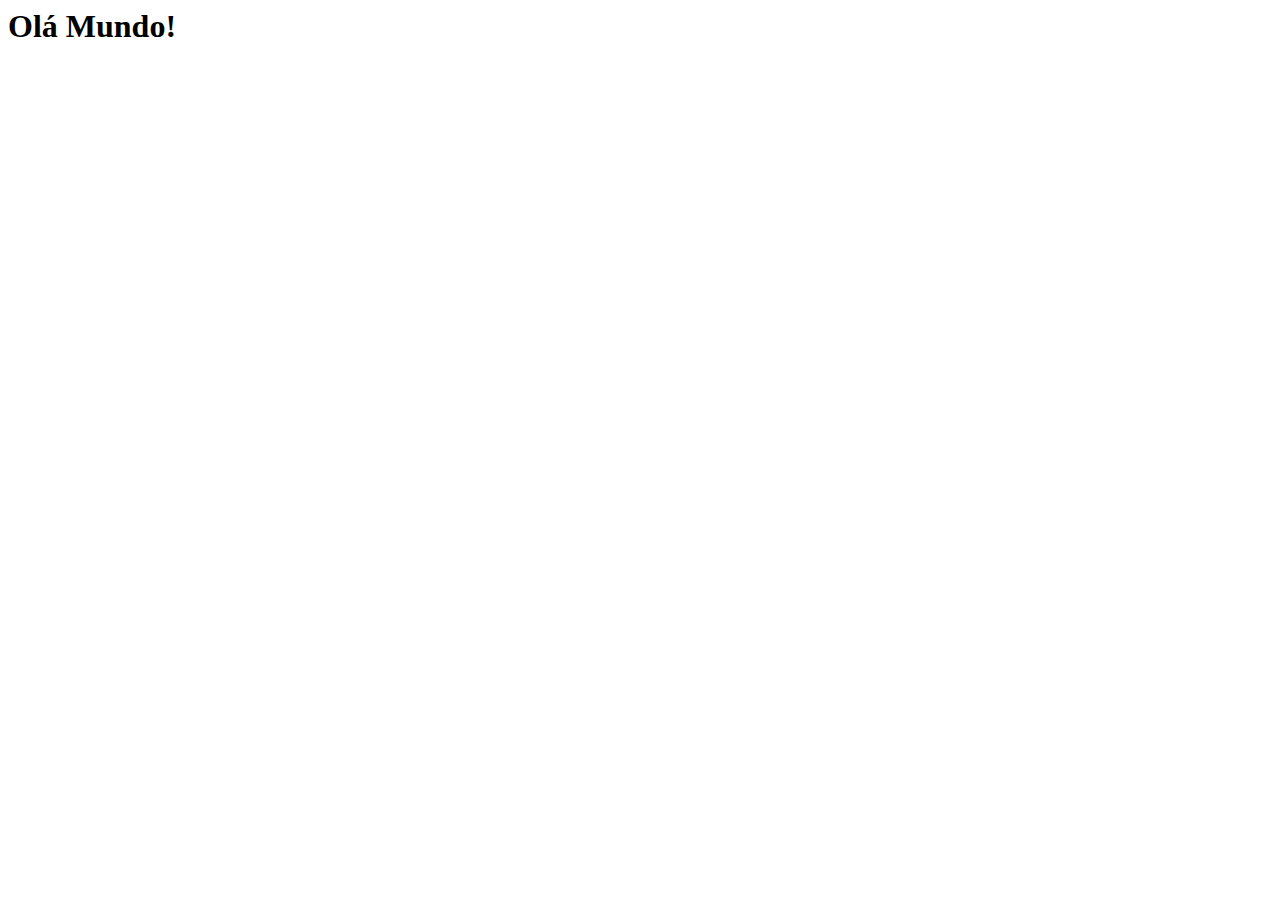
==== index.html @ eac2385c "snas oooomg" ====
<html>
    <head>
        <title>Javascript 01</title>
        <script>
            //exibe uma janela
            alert("olá galera!")

            function mudarFrase() {
                var elemento = document.getElementById("frase")
                elemento.innerHTML = "Qualquer frase"
                elemento.style.color = "red";
                elemento.style.fontSize = "25px";
                elemento.style.backgroundColor = "yellow";
                //altera o fundo da página
                document.body.style.backgroundColor = "blue";
                elemento.innerHTML = "<img src=\'img/sans.png\' />"
            }
        </script>
    </head>
    <body>
        <h1 ondblclick="mudarFrase()" id="frase">Olá Mundo!</h1>
    </body>
</html>
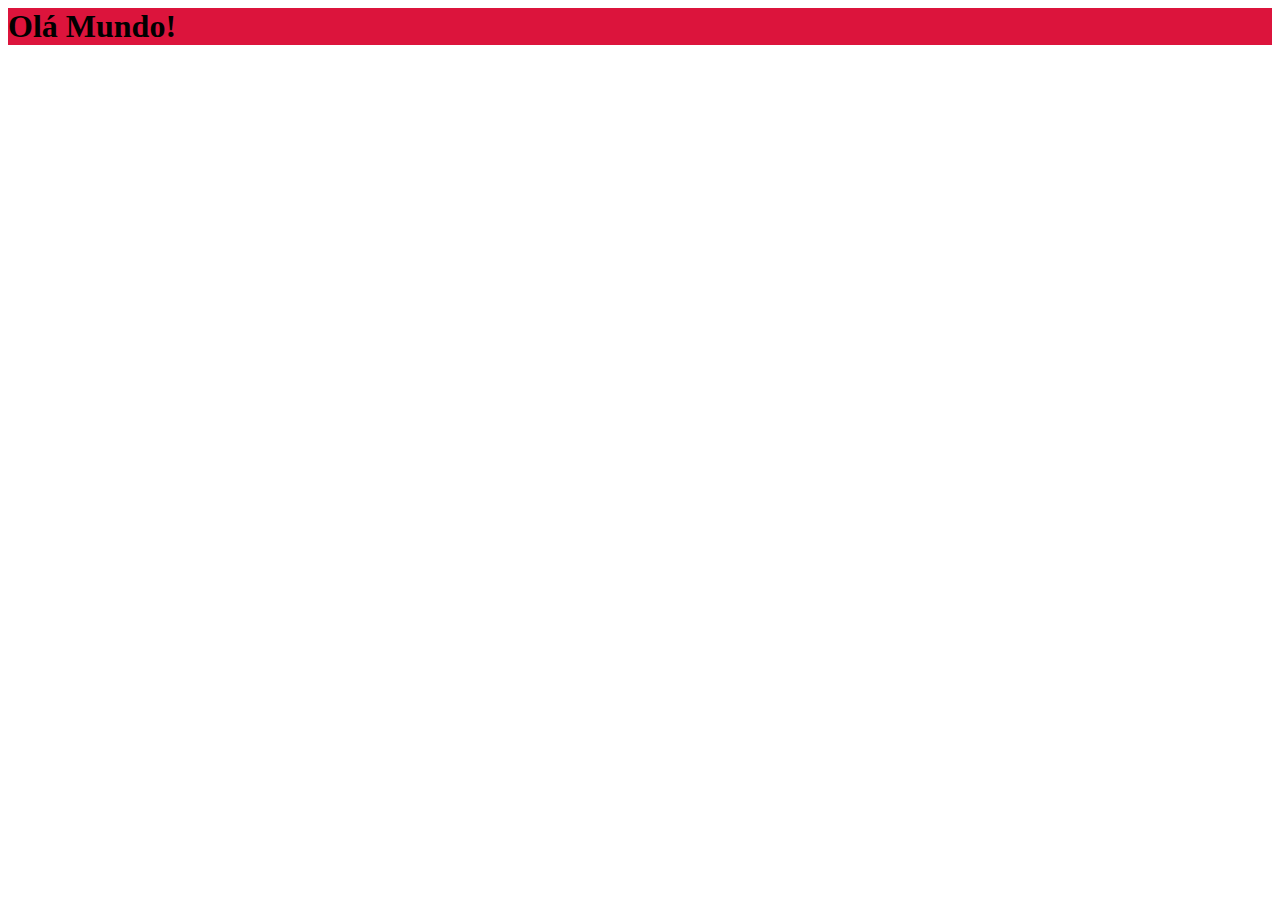
==== commit fabaeb15: "SANS 3 E E E E E EEEEEE" ====
--- a/index.html
+++ b/index.html
@@ -1,23 +1,13 @@
 <html>
     <head>
         <title>Javascript 01</title>
-        <script>
-            //exibe uma janela
-            alert("olá galera!")
-
-            function mudarFrase() {
-                var elemento = document.getElementById("frase")
-                elemento.innerHTML = "Qualquer frase"
-                elemento.style.color = "red";
-                elemento.style.fontSize = "25px";
-                elemento.style.backgroundColor = "yellow";
-                //altera o fundo da página
-                document.body.style.backgroundColor = "blue";
-                elemento.innerHTML = "<img src=\'img/sans.png\' />"
-            }
-        </script>
+        <script src="js/myscript.js"></script>
+        <link rel="stylesheet" href="css/style.css">
     </head>
     <body>
-        <h1 ondblclick="mudarFrase()" id="frase">Olá Mundo!</h1>
+        <h1 ondblclick="mudarFrase()" 
+        id="frase"
+        class="h1_1"
+        >Olá Mundo!</h1>
     </body>
 </html>--- a/css/style.css
+++ b/css/style.css
@@ -0,0 +1,9 @@
+/* folha de estilos */
+
+.h1_1 {
+    background-color: crimson;
+}
+
+.h1_2 {
+    background-color: teal;
+}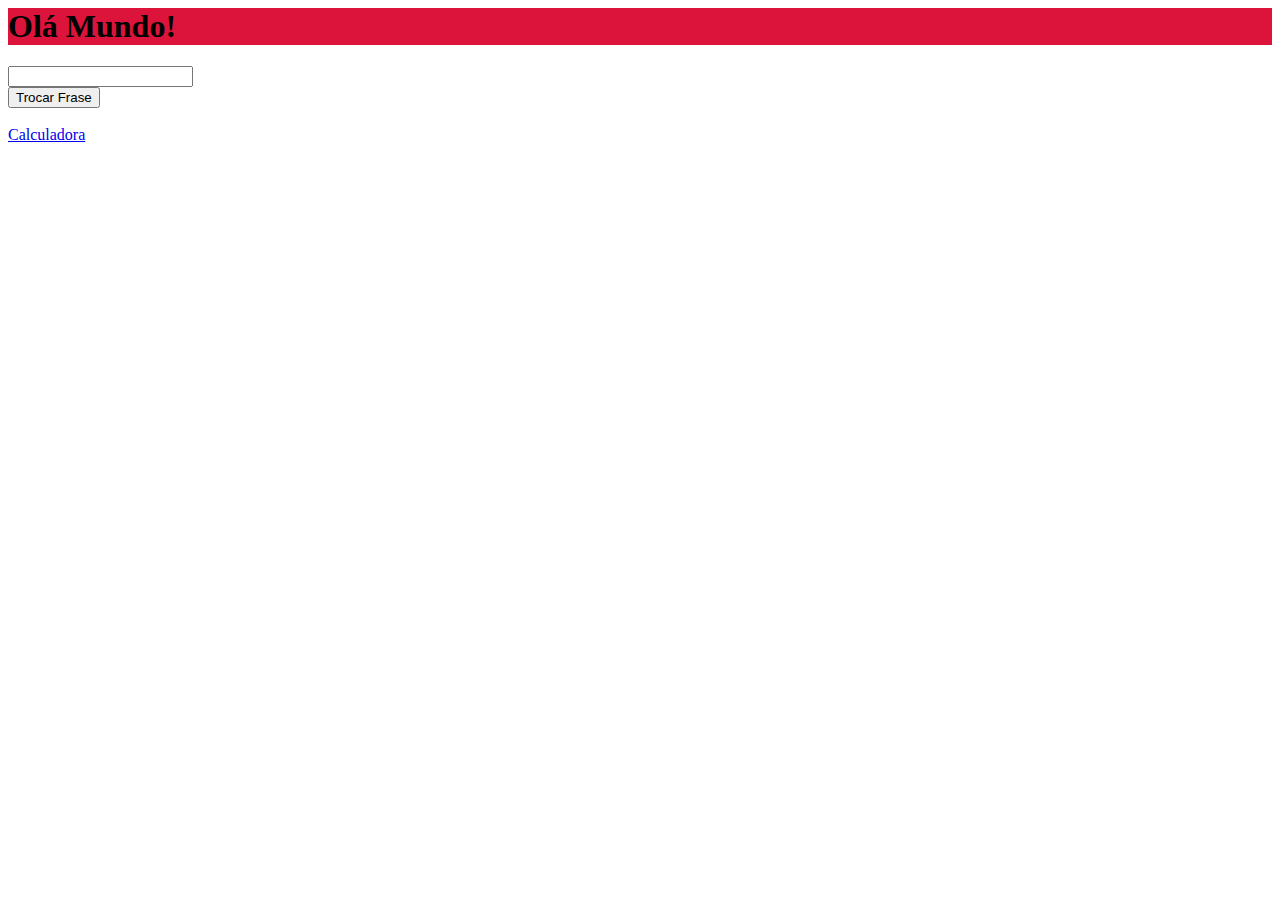
==== commit 6e6aed8e: "javascript not ez ngl" ====
--- a/index.html
+++ b/index.html
@@ -1,13 +1,15 @@
 <html>
     <head>
         <title>Javascript 01</title>
-        <script src="js/myscript.js"></script>
+        <script src="js/myscript.js" type="text/javascript"></script>
         <link rel="stylesheet" href="css/style.css">
     </head>
     <body>
-        <h1 ondblclick="mudarFrase()" 
-        id="frase"
-        class="h1_1"
-        >Olá Mundo!</h1>
+        <h1 ondblclick="mudarFrase()" onmouseover="trocarClasse()" id="frase" class="h1_1">Olá Mundo!</h1>
+        <input id="novaFrase" type="text"><br>
+        <input id="botao" type="button"
+            value="Trocar Frase"
+            onclick="trocarTexto();"><br><br>
+        <a href="calculadora.html">Calculadora</a>
     </body>
 </html>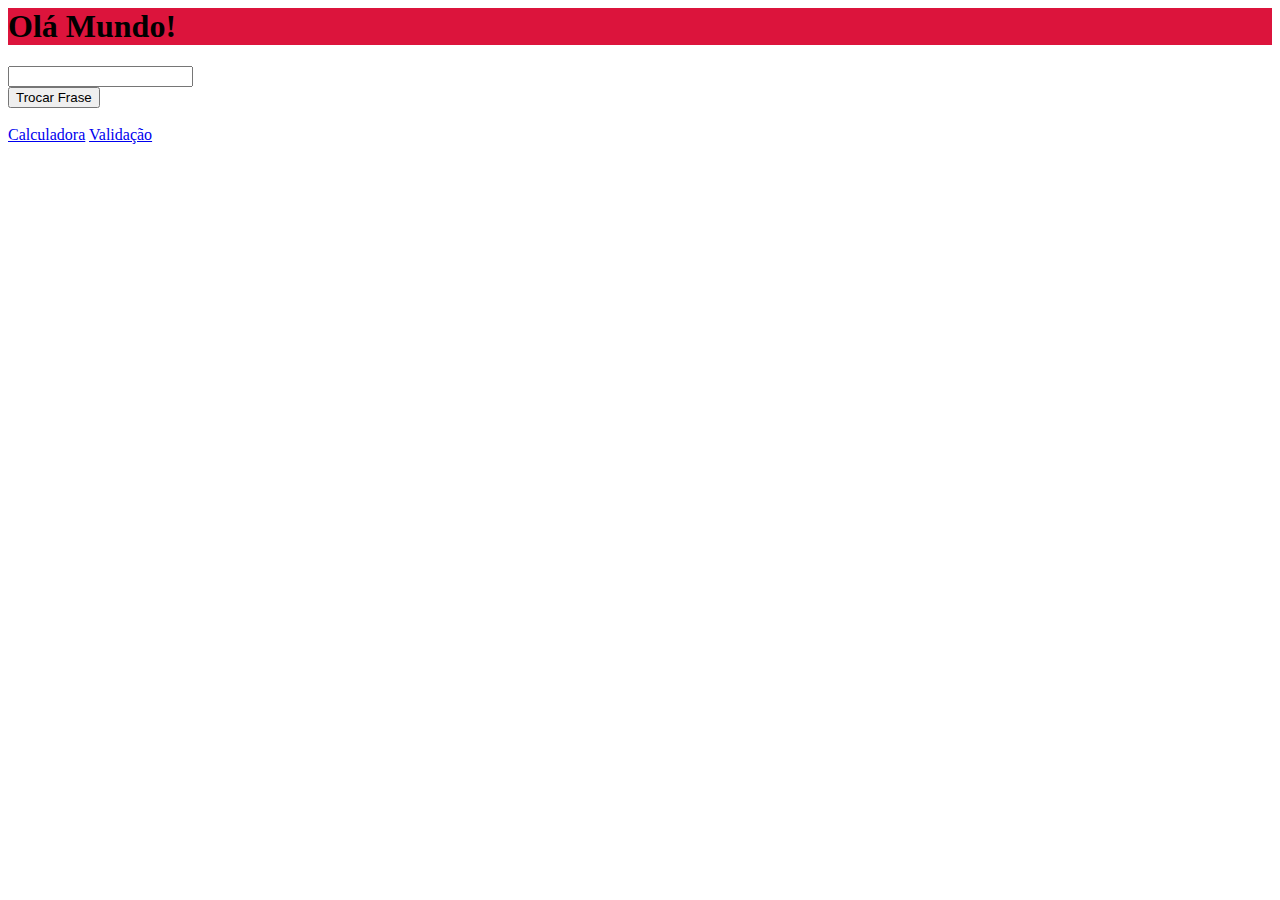
==== commit 65946f05: "tohru dragoa gostosa." ====
--- a/index.html
+++ b/index.html
@@ -11,5 +11,6 @@
             value="Trocar Frase"
             onclick="trocarTexto();"><br><br>
         <a href="calculadora.html">Calculadora</a>
+        <a href="validar.html">Validação</a>
     </body>
 </html>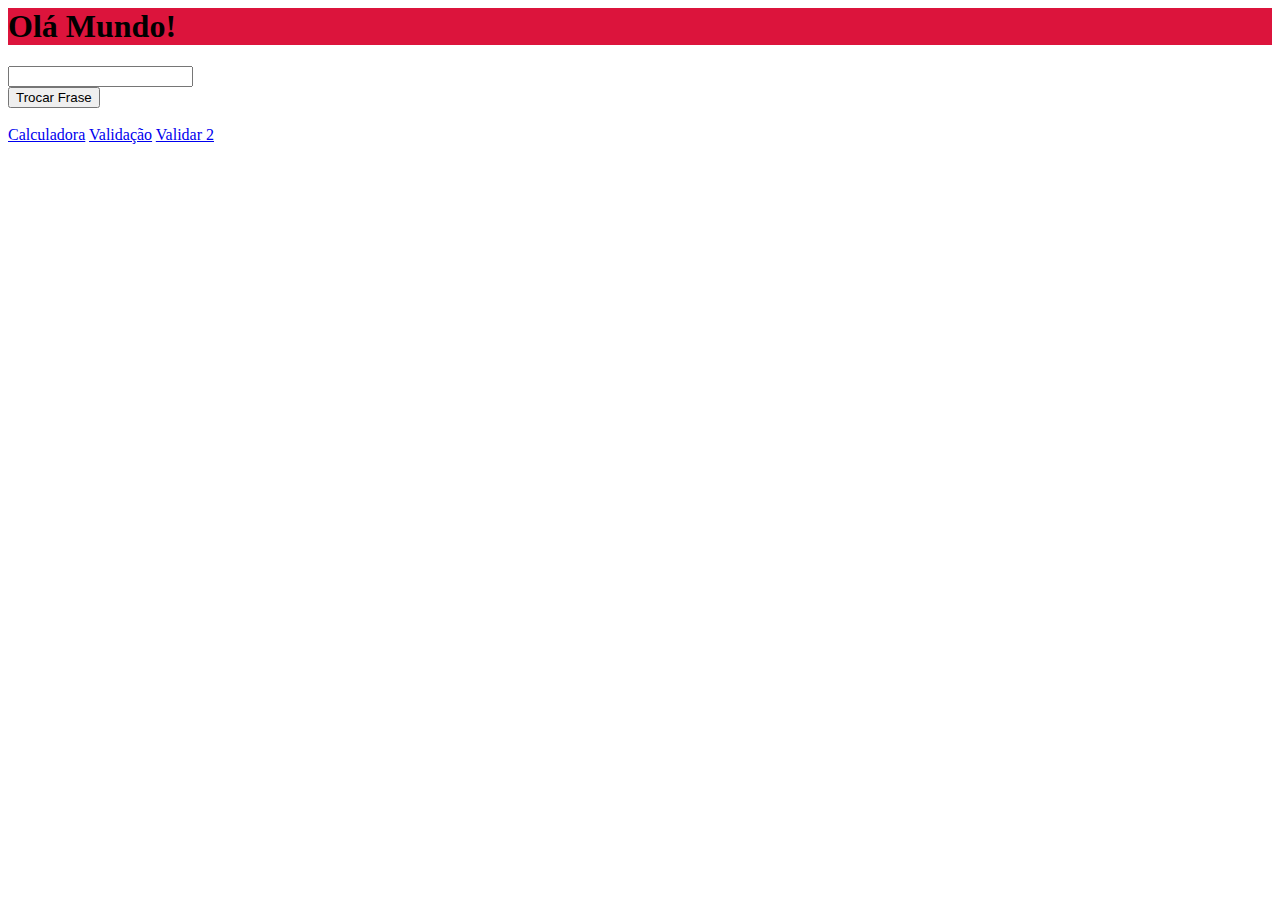
==== commit 3f177829: "sansundertale" ====
--- a/index.html
+++ b/index.html
@@ -12,5 +12,6 @@
             onclick="trocarTexto();"><br><br>
         <a href="calculadora.html">Calculadora</a>
         <a href="validar.html">Validação</a>
+        <a href="validarV2.html">Validar 2</a>
     </body>
 </html>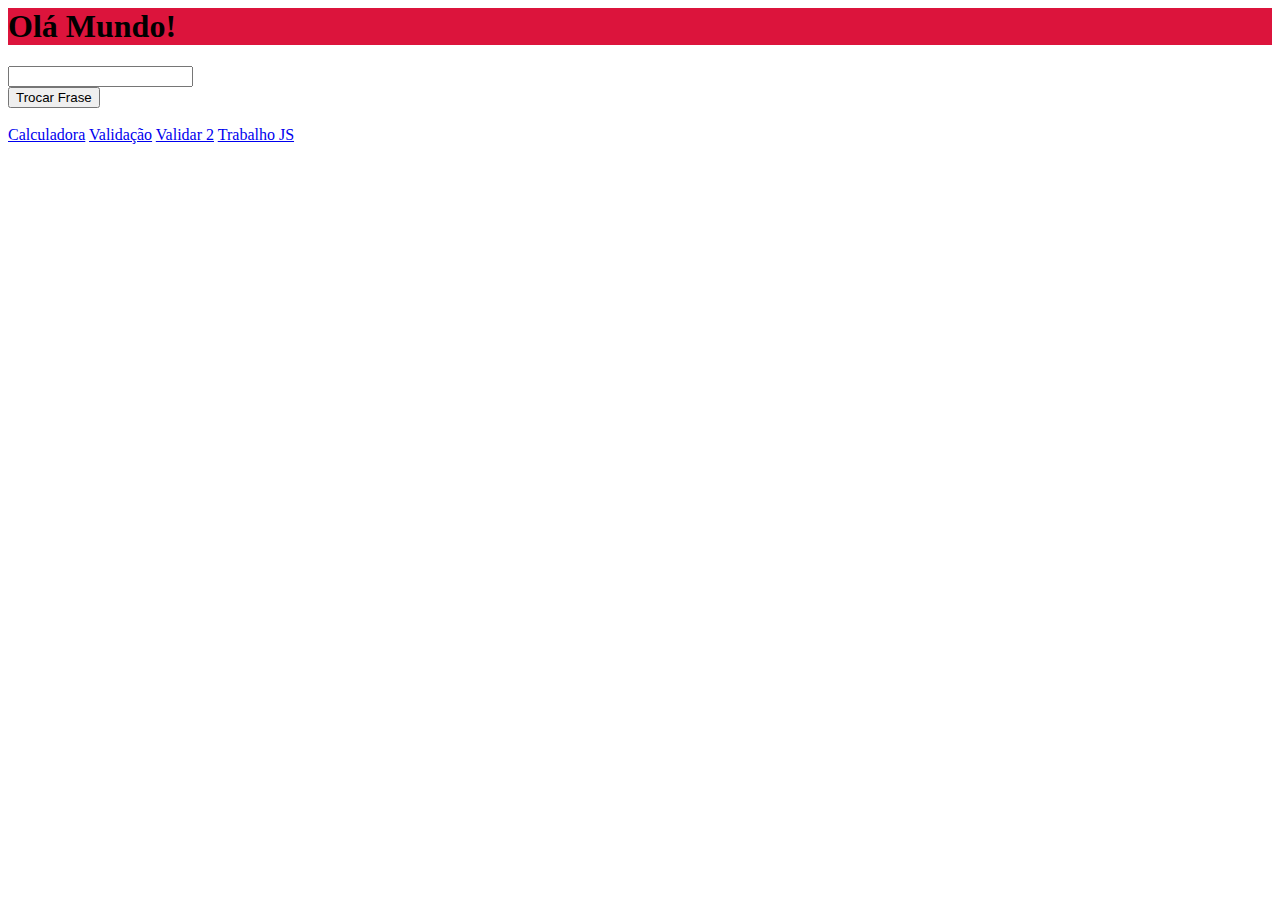
==== commit c2d826fa: "do nada tudo deletado kkkk" ====
--- a/index.html
+++ b/index.html
@@ -13,5 +13,6 @@
         <a href="calculadora.html">Calculadora</a>
         <a href="validar.html">Validação</a>
         <a href="validarV2.html">Validar 2</a>
+        <a href="trabalhoJS.html">Trabalho JS</a>
     </body>
 </html>